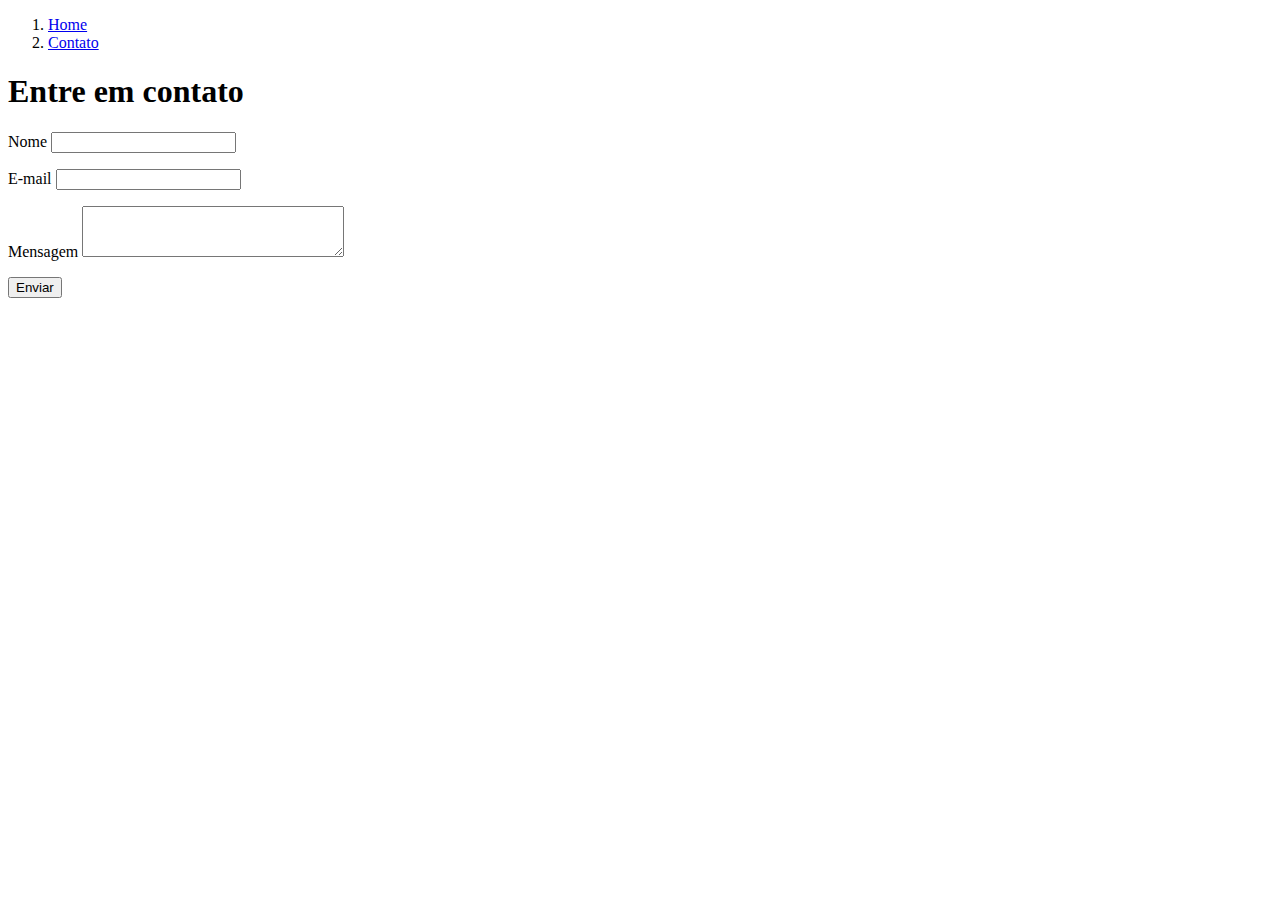
==== contato.html @ 776aa743 "Exemplo Html" ====
<!--Exemplo de HTML-->
<!DOCTYPE html> 
<html lang="pt-br">

<head>
    <meta charset="UTF-8">
    <meta http-equiv="X-UA-Compatible" content="IE=edge">
    <meta name="viewport" content="width=device-width, initial-scale=1.0">
    <title>Contato</title>
</head>

<body>
    <!--Cabeçalho do Site-->
    <header>
        <nav>
            <ol>
                <li>
                <a href="index.html"> Home </a>

                </li>
                <li>
                   <a href="contato.html"> Contato </a> 
                </li>
            </ol>
        </nav>

    </header>
    <!--/Cabeçalho do Site-->



    <!--Corpo do Site-->
    <main>
        <section>
            <div>
                <h1> Entre em contato </h1>
                <form>
                    <p>
                        <label for="name"> Nome </label>
                        <input name="name" type="text" id="name" >
                    
                    </p>
                    <p>
                        <label for="email"> E-mail </label>
                        <input name="email" type="email" id="email" >
                    
                    </p>
                    <p>
                        <label for="message">Mensagem</label>
                        <textarea name="message" id="message" cols="30" rows="3"></textarea>
                    </p>
                    <p>
                        <button id="send">Enviar </button>
                    </p>
                </form>
            </div>
            <iframe src="https://www.google.com/maps/embed?pb=!1m18!1m12!1m3!1d14702.221617918962!2d-43.23602021989401!3d-22.89287646030067!2m3!1f0!2f0!3f0!3m2!1i1024!2i768!4f13.1!3m3!1m2!1s0x997ee998b71461%3A0x3eb4b18bf6260c4b!2sVasco%20da%20Gama%2C%20Rio%20de%20Janeiro%20-%20RJ!5e0!3m2!1spt-BR!2sbr!4v1667921632423!5m2!1spt-BR!2sbr" width="600" height="450" style="border:0;" allowfullscreen="" loading="lazy" referrerpolicy="no-referrer-when-downgrade"></iframe>
        </section>
    </main>
     <!--/Corpo do Site-->



    <!--Rodapé do Site-->
    <footer>

    </footer>
    <!--Rodapé do Site-->



     </body>
</body>

</html>
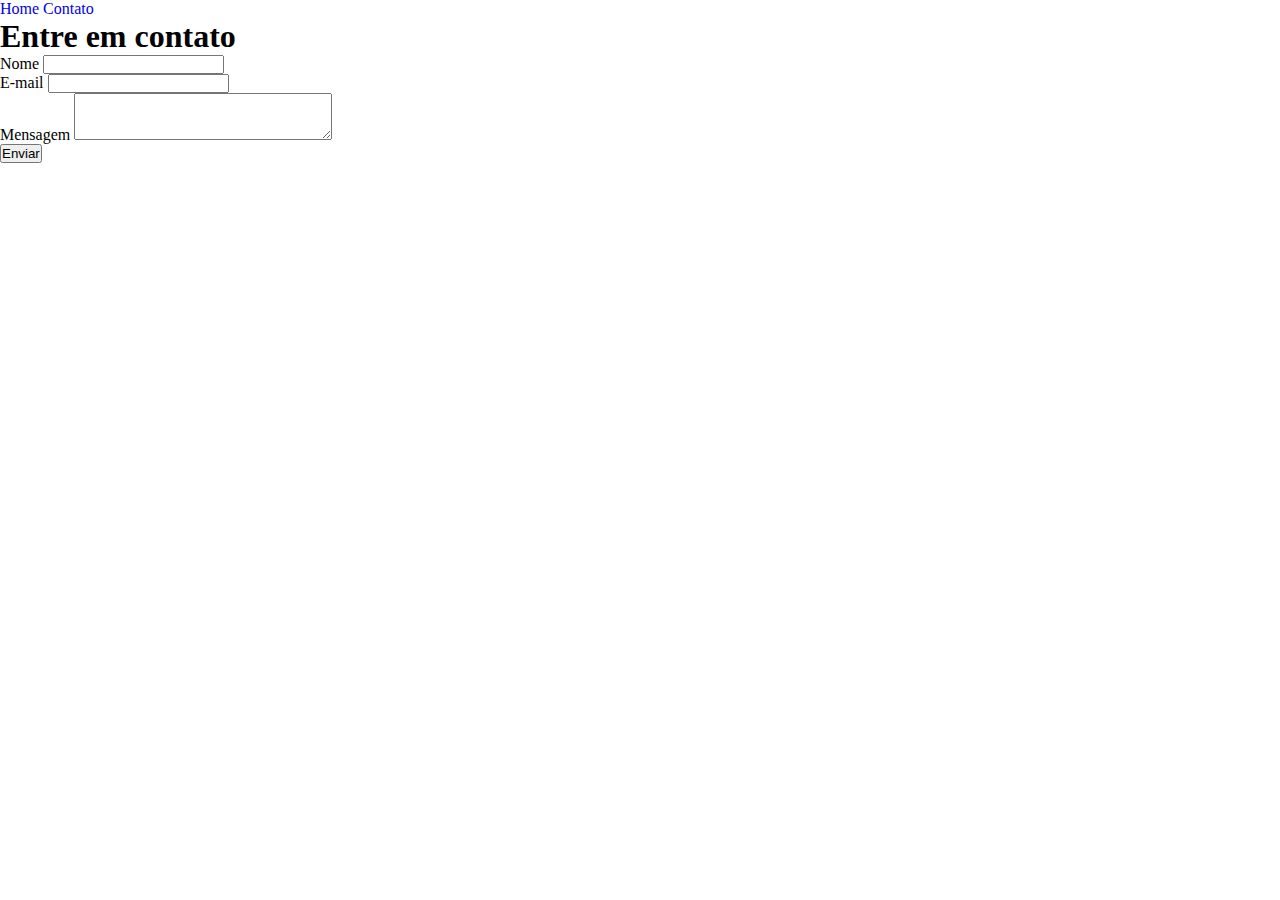
==== commit dc40e3eb: "Planos" ====
--- a/contato.html
+++ b/contato.html
@@ -7,6 +7,8 @@
     <meta http-equiv="X-UA-Compatible" content="IE=edge">
     <meta name="viewport" content="width=device-width, initial-scale=1.0">
     <title>Contato</title>
+    <link rel="stylesheet" href="style.css">
+
 </head>
 
 <body>
--- a/style.css
+++ b/style.css
@@ -0,0 +1,109 @@
+/* seletores
+    tag HTML
+    * = afeta toda as tag da pagina... chamada de tudo ou universal.
+    #id = id de uma tag html.
+    . o ponto vai desiguinar a classe
+
+    */
+
+* {
+    margin: 0px;
+    padding: 0px;
+}
+#titulo {
+    background-color: rgb(0, 0, 0);
+    color: rgb(255, 255, 255);
+    border: 1px solid rgb(180, 148, 148);
+    padding: 6px;
+    display: inline;
+}
+.tabela{
+    display: flex;
+    width: 600px;
+    margin: auto;
+}
+
+
+
+.photo {
+    width: 100%;
+}
+
+.social {
+    width: 50px;
+}
+
+.texto {
+    font-size:medium;
+}
+
+.texto:hover{
+    background-color:rgb(155, 246, 8);
+}
+
+.mb-5 {
+    margin-bottom: 50px;
+}
+
+.container {
+    display: flex;
+}
+
+@media(max-width: 500px){
+    .container{
+        flex-direction: column;
+    }
+}
+
+.container>div {
+    width: 500px;
+}
+
+li {
+    display: inline;
+}
+
+a {
+    text-decoration: none;
+}
+
+.nav-button{
+    margin: 250px;
+    border: 1px solid rgb(200, 255, 0);
+    padding: 20px;
+}
+
+.nav-button:hover { 
+    background-color: rgb(103, 245, 14);
+}
+hr{
+    display: none;
+}
+
+html {
+    height: 100%;
+    min-height: 100%;
+}
+
+body {
+    display: flex;
+    flex-direction: column;
+    min-height: 100%;
+}
+
+footer {
+    margin-top: auto;
+}
+
+table{
+    
+    font-size: 30px;
+
+}
+img{
+    display: block;
+
+}
+
+
+    